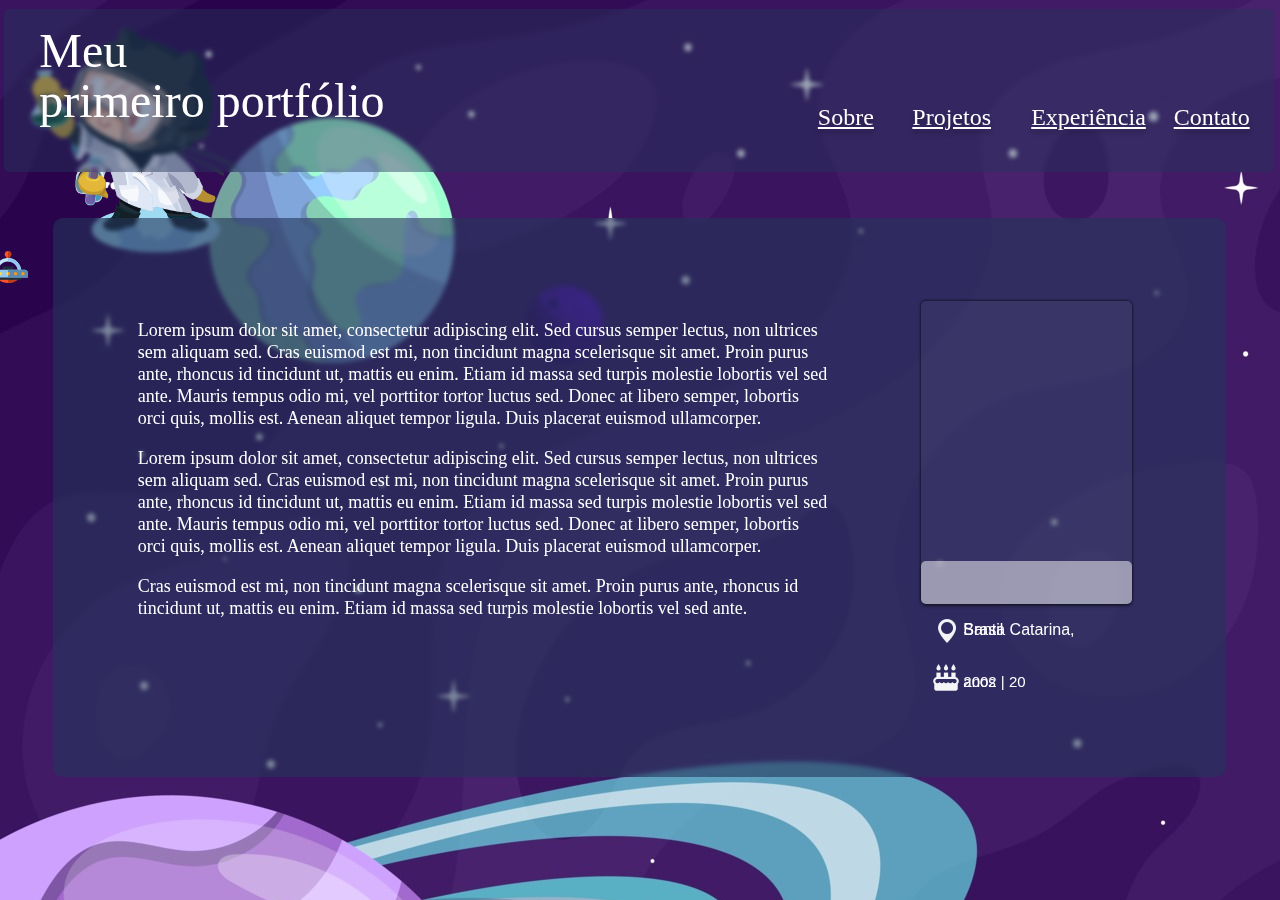
==== MeuPerfil/html/index.html @ 841d7e5b "Update index.html" ====
<!DOCTYPE html>
<html lang="pt-br">
<head>
    <meta charset="UTF-8">
    <meta http-equiv="X-UA-Compatible" content="IE=edge">
    <link rel="icon" type="image/x-icon" href="/MeuPerfil/imagens/logoBranca.png">
    <title>José Fernando</title>
    <link type="text/css" rel="stylesheet" href="/MeuPerfil/css/style.css">
    <meta type="text/css" name="viewport" content="width=device-width, initial-scale=1.0">
</head>
<body>
    <header>
        <div class="caixa">
            <h1 id="MeuPrimeiro">Meu</h1>
            <h1 id="segundaLinha">primeiro portfólio</h1>
            <nav>
                <ul class="navegacao">
                    <li id="sobre"><a href="/MeuPerfil/html/index.html">Sobre</a></li>
                    <li id="projetos"><a href="/MeuPerfil/html/projetos.html">Projetos</a></li>
                    <li id="experiencia"><a href="/MeuPerfil/html/experiencia.html">Experiência</a></li>
                    <li id="contato"><a href="/MeuPerfil/html/contato.html">Contato</a></li>
                </ul>
            </nav>
        </div>
    </header>

    <div class="Sobre">
      <div id="caixaDoSobre">

      </div>
      <div id="textoSobre">
        <p>Lorem ipsum dolor sit amet, consectetur adipiscing elit. Sed cursus semper lectus, non ultrices sem aliquam sed. Cras euismod est mi, non tincidunt magna scelerisque sit amet. Proin purus ante, rhoncus id tincidunt ut, mattis eu enim. Etiam id massa sed turpis molestie lobortis vel sed ante. Mauris tempus odio mi, vel porttitor tortor luctus sed. Donec at libero semper, lobortis orci quis, mollis est. Aenean aliquet tempor ligula. Duis placerat euismod ullamcorper. </p>
        <p>Lorem ipsum dolor sit amet, consectetur adipiscing elit. Sed cursus semper lectus, non ultrices sem aliquam sed. Cras euismod est mi, non tincidunt magna scelerisque sit amet. Proin purus ante, rhoncus id tincidunt ut, mattis eu enim. Etiam id massa sed turpis molestie lobortis vel sed ante. Mauris tempus odio mi, vel porttitor tortor luctus sed. Donec at libero semper, lobortis orci quis, mollis est. Aenean aliquet tempor ligula. Duis placerat euismod ullamcorper. </p>
        <p>Cras euismod est mi, non tincidunt magna scelerisque sit amet. Proin purus ante, rhoncus id tincidunt ut, mattis eu enim. Etiam id massa sed turpis molestie lobortis vel sed ante.</p>
      </div>
      <div id="imagemPerfil">
        <img style="width: 257px; height:257px;" src="/MeuPerfil/imagens/quad7.png" alt="Imagem do perfil">
      </div>
      <div id="caixaImg">

      </div>
      <div id="caixaNome">

      </div>
      <div id="nomePerfil">
        <p></p>
      </div>
      <div id="infoPerfil">
        <div id="map">
          <div id="icon_map">
            <img src="/MeuPerfil/imagens/icon_map.png" alt="icone de mapa">
          </div>
          <div id="textMap">
            <p>Santa Catarina, Brasil</p>
          </div>
        </div>
        <div id="aniv">
          <div id="icon_aniv">
            <img src="/MeuPerfil/imagens/icon_aniv.png" alt="icone de bolo de aniversário">
          </div>
          <div id="textAniv">
            <p>2002 | 20 anos</p>
          </div>
        </div>
      </div>
    </div>

    <div class="tracker">
        <svg version="1.1" id="Layer_1" xmlns="http://www.w3.org/2000/svg" xmlns:xlink="http://www.w3.org/1999/xlink"
          x="0px" y="0px" viewBox="0 0 512 512" style="enable-background:new 0 0 512 512;" xml:space="preserve">
          <path style="fill:#FF5023;" d="M68.929,323.786C93.366,403.921,167.869,462.222,256,462.222s162.634-58.301,187.071-138.436H68.929z
        " />
          <path style="fill:#BF3C1A;"
            d="M256,320c0,0,0,42.667,0,142.222c88.131,0,162.634-58.301,187.071-138.436L256,320z" />
          <rect x="184.889" y="248.889" style="fill:#1E2E3B;" width="142.222" height="56.889" />
          <path style="fill:#FF5023;" d="M298.667,92.444c0-23.565-19.102-42.667-42.667-42.667c-23.565,0-42.667,19.102-42.667,42.667
        c0,15.791,8.585,29.567,21.333,36.945v34.166h42.667V129.39C290.082,122.011,298.667,108.235,298.667,92.444z" />
          <path style="fill:#BF3C1A;" d="M256,49.778v113.778h21.333V129.39c12.749-7.378,21.333-21.154,21.333-36.945
        C298.667,68.88,279.565,49.778,256,49.778z" />
          <path style="fill:#BFE4F8;" d="M426.667,312.889H384c0-70.579-57.421-128-128-128s-128,57.421-128,128H85.333
        c0-94.107,76.56-170.667,170.667-170.667S426.667,218.782,426.667,312.889z" />
          <path style="fill:#93C7EF;" d="M256,142.222v42.667c70.579,0,128,57.421,128,128h42.667
        C426.667,218.782,350.107,142.222,256,142.222z" />
          <rect x="85.333" y="376.889" style="fill:#1E2E3B;" width="341.333" height="42.667" />
          <path style="fill:#93C7EF;" d="M512,334.222c0,23.563,0,56.889,0,56.889H0c0,0,0-33.326,0-56.889l0,0
        c0-23.563,19.102-42.667,42.667-42.667h426.667C492.898,291.556,512,310.659,512,334.222L512,334.222z" />
          <g>
            <circle style="fill:#FFDA44;" cx="64" cy="341.333" r="21.333" />
            <circle style="fill:#FFDA44;" cx="160" cy="341.333" r="21.333" />
          </g>
          <path style="fill:#5A8BB0;" d="M469.333,291.556H256v99.556h256c0,0,0-33.326,0-56.889C512,310.659,492.898,291.556,469.333,291.556
        z" />
          <circle style="fill:#FFDA44;" cx="256" cy="341.333" r="21.333" />
          <g>
            <path style="fill:#FF9811;" d="M256,320c11.782,0,21.333,9.552,21.333,21.333s-9.552,21.333-21.333,21.333" />
            <circle style="fill:#FF9811;" cx="352" cy="341.333" r="21.333" />
            <circle style="fill:#FF9811;" cx="448" cy="341.333" r="21.333" />
          </g>
        </svg>
      </div>

      <script>
        const tracker = document.querySelector(".tracker");
        document.body.addEventListener("mousemove", e => {
          tracker.style.left = `${e.clientX}px`;
          tracker.style.top = `${e.clientY}px`;
        });
      </script>

    <main>

    </main>

</body>
<footer>

</footer>
</html>
---- MeuPerfil/css/style.css ----
body {
	background-image: url("/MeuPerfil/imagens/background.jpg");
}

.tracker {
	position: fixed;
	transform: translate(-50%, -50%);
	width: 40px;
	z-index: 9999;
	pointer-events: none;
	transition: all .15s;
  }
.tracker svg{
	width: 100%;
	height: 100%;
}

h1 {
	position: absolute;
	
	
	font-family: 'Maiden Orange';
	font-style: normal;
	font-weight: 400;
	font-size: 48px;
	line-height: 20px;
	color: #FFFFFF;
	margin-top: 5;
	margin-left: 15px;
	padding-right: 0%;
	margin-right: 0;
	padding-left: 20px;

}

#segundaLinha {
	position: absolute;
	
	
	font-family: 'Maiden Orange';
	font-style: normal;
	font-weight: 400;
	font-size: 48px;
	line-height: 48px;
	color: #FFFFFF;
	line-height: 120px;
	padding-right: 0%;
	margin-left: 15px;
	margin-right: 0;
}

header {
	position: absolute;
	left: 0.34%;
	right: 0.45%;
	top: 1.02%;
	bottom: 80.89%;
	
	background: rgba(35, 54, 90, 0.45);
	backdrop-filter: blur(2px);
	
	border-radius: 5px;
	
}

nav {
	display: inline-block;
}

nav li {
	display: flex;
	margin: 75px 0 0 15px;
	
	
}

nav a {
	position: absolute;
	top: 12.76%;
	bottom: 84.34%;
	font-family: 'Maiden Orange';
	font-style: normal;
	font-weight: 400;
	font-size: 24px;
	line-height: 24px;
	text-decoration-line: underline;
	color: #FFFFFF;
}

#sobre {
	position: absolute;
	left: 62.88%;
	right: 33.21%;
	top: 12.76%;
	bottom: 84.34%;

	font-family: 'Maiden Orange';
	font-style: normal;
	font-weight: 400;
	font-size: 24px;
	line-height: 24px;
	text-decoration-line: underline;
	color: #FFFFFF;

	text-shadow: 0px 4px 4px rgba(0, 0, 0, 0.25);
}
#projetos {
	position: absolute;
	left: 70.32%;
	right: 23.85%;
	top: 12.76%;
	bottom: 84.34%;

	font-family: 'Maiden Orange';
	font-style: normal;
	font-weight: 400;
	font-size: 24px;
	line-height: 24px;
	text-decoration-line: underline;

	color: #FFFFFF;

	text-shadow: 0px 4px 4px rgba(0, 0, 0, 0.25);
}
#experiencia {
	position: absolute;
	left: 79.68%;
	right: 12.63%;
	top: 12.76%;
	bottom: 84.61%;

	font-family: 'Maiden Orange';
	font-style: normal;
	font-weight: 400;
	font-size: 24px;
	line-height: 24px;
	text-decoration-line: underline;

	color: #FFFFFF;

	text-shadow: 0px 4px 4px rgba(0, 0, 0, 0.25);
}
#contato{
	position: absolute;
	left: 90.9%;
	right: 3.85%;
	top: 12.76%;
	bottom: 84.61%;

	font-family: 'Maiden Orange';
	font-style: normal;
	font-weight: 400;
	font-size: 24px;
	line-height: 24px;
	text-decoration-line: underline;

	color: #FFFFFF;

	text-shadow: 0px 4px 4px rgba(0, 0, 0, 0.25);
}

nav a:hover {
	color: #38B6FF;
	text-decoration: underline;
}

#caixaDoSobre {
	position: absolute;
	left: 4.13%;
	right: 4.25%;
	top: 24.23%;
	bottom: 13.65%;
	
	background: rgba(35, 54, 90, 0.6);
	backdrop-filter: blur(2px);

	
	border-radius: 10px;
}

#textoSobre {
	position: absolute;
	left: 10.77%;
	right: 35.26%;
	top: 33.42%;
	bottom: 23.29%;
	
	font-family: 'Inter';
	font-style: normal;
	font-weight: 400;
	font-size: 18px;
	line-height: 22px;
	
	color: #FFFFFF;
}

#caixaImg {
	position: absolute;
	left: 71.92%;
	right: 11.6%;
	top: 33.42%;
	bottom: 32.89%;

	background: rgba(217, 217, 217, 0.05);
	box-shadow: 0px 0px 3px #000000;
	border-radius: 5px;
}

#caixaNome {
	position: absolute;
	left: 71.92%;
	right: 11.6%;
	top: 62.37%;
	bottom: 32.89%;
	
	background: rgba(255, 255, 255, 0.5);
	box-shadow: 0px 3px 3px rgba(0, 0, 0, 0.25);
	backdrop-filter: blur(2px);
	
	border-radius: 5px;
}

#nomePerfil {
	position: absolute;
	left: 75.51%;
	right: 15.13%;
	top: 63.29%;
	bottom: 33.82%;
	
	font-family: 'Arial';
	font-style: normal;
	font-weight: 400;
	font-size: 31px;
	line-height: 31px;
	
	color: #000000;
	text-align: center;
}


#icon_map {
	width: 22.66px;
	height: 23.34px;

	position: absolute;
	left: 73.01%;
	right: 25.53%;
	top: 68.82%;
	bottom: 28.11%;

	opacity: 0.95;
}

#textMap {
	position: absolute;
	left: 75.26%;
	right: 14.42%;
	top: 68.2%;
	bottom: 28.42%;

	font-family: 'Arial';
	font-style: normal;
	font-weight: lighter;
	font-size: 16px;
	line-height: 0px;

	color: #FFFFFF;

}

#icon_aniv {
	width: 31.37px;
	height: 23.34px;

	position: absolute;
	left: 72.69%;
	right: 25.3%;
	top: 73.68%;
	bottom: 23.24%;

	
	opacity: 0.95;
}

#textAniv {
	position: absolute;
	left: 75.26%;
	right: 17.88%;
	top: 74.08%;
	bottom: 23.55%;

	font-family: 'Arial';
	font-style: normal;
	font-weight: lighter;
	font-size: 15px;
	line-height: 0px;

	color: #FFFFFF;

}
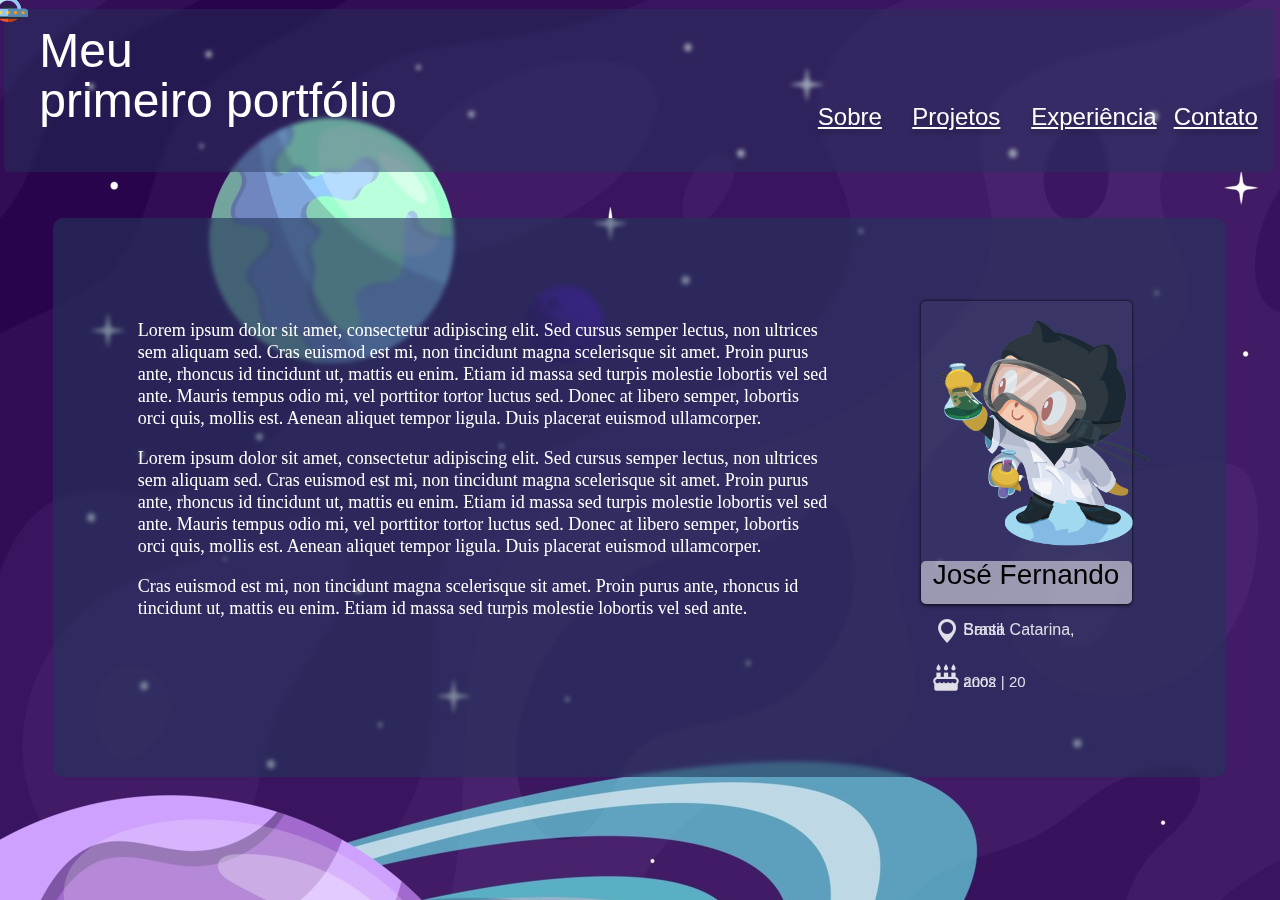
==== commit 25e74df9: "Update index.html" ====
--- a/MeuPerfil/html/index.html
+++ b/MeuPerfil/html/index.html
@@ -43,7 +43,7 @@
 
       </div>
       <div id="nomePerfil">
-        <p></p>
+        <p>José Fernando</p>
       </div>
       <div id="infoPerfil">
         <div id="map">
--- a/MeuPerfil/css/style.css
+++ b/MeuPerfil/css/style.css
@@ -19,7 +19,7 @@
 	position: absolute;
 	
 	
-	font-family: 'Maiden Orange';
+	font-family: 'Arial';
 	font-style: normal;
 	font-weight: 400;
 	font-size: 48px;
@@ -37,7 +37,7 @@
 	position: absolute;
 	
 	
-	font-family: 'Maiden Orange';
+	font-family: 'Arial';
 	font-style: normal;
 	font-weight: 400;
 	font-size: 48px;
@@ -78,7 +78,7 @@
 	position: absolute;
 	top: 12.76%;
 	bottom: 84.34%;
-	font-family: 'Maiden Orange';
+	font-family: 'Arial';
 	font-style: normal;
 	font-weight: 400;
 	font-size: 24px;
@@ -94,7 +94,7 @@
 	top: 12.76%;
 	bottom: 84.34%;
 
-	font-family: 'Maiden Orange';
+	font-family: 'Arial';
 	font-style: normal;
 	font-weight: 400;
 	font-size: 24px;
@@ -111,7 +111,7 @@
 	top: 12.76%;
 	bottom: 84.34%;
 
-	font-family: 'Maiden Orange';
+	font-family: 'Arial';
 	font-style: normal;
 	font-weight: 400;
 	font-size: 24px;
@@ -129,7 +129,7 @@
 	top: 12.76%;
 	bottom: 84.61%;
 
-	font-family: 'Maiden Orange';
+	font-family: 'Arial';
 	font-style: normal;
 	font-weight: 400;
 	font-size: 24px;
@@ -147,7 +147,7 @@
 	top: 12.76%;
 	bottom: 84.61%;
 
-	font-family: 'Maiden Orange';
+	font-family: 'Arial';
 	font-style: normal;
 	font-weight: 400;
 	font-size: 24px;
@@ -205,6 +205,30 @@
 	box-shadow: 0px 0px 3px #000000;
 	border-radius: 5px;
 }
+#imagemPerfil {
+	
+
+	position: absolute;
+	left: 71.92%;
+	right: 11.6%;
+	top: 33.42%;
+	bottom: 32.76%;
+
+	background: url(quad7.png);
+	border-radius: 5px;
+}
+
+#nomePerfil {
+	position: absolute;
+	left: 71.92%;
+	right: 11.6%;
+	top: 59%;
+	bottom: 32.89%;
+	font-family: Arial, Helvetica, bold;
+	font-size: 28px;
+	text-align: center;
+	
+}
 
 #caixaNome {
 	position: absolute;
@@ -220,22 +244,7 @@
 	border-radius: 5px;
 }
 
-#nomePerfil {
-	position: absolute;
-	left: 75.51%;
-	right: 15.13%;
-	top: 63.29%;
-	bottom: 33.82%;
-	
-	font-family: 'Arial';
-	font-style: normal;
-	font-weight: 400;
-	font-size: 31px;
-	line-height: 31px;
-	
-	color: #000000;
-	text-align: center;
-}
+
 
 
 #icon_map {
@@ -248,7 +257,7 @@
 	top: 68.82%;
 	bottom: 28.11%;
 
-	opacity: 0.95;
+	opacity: 0.85;
 }
 
 #textMap {
@@ -265,6 +274,7 @@
 	line-height: 0px;
 
 	color: #FFFFFF;
+	opacity: 0.85;
 
 }
 
@@ -279,7 +289,7 @@
 	bottom: 23.24%;
 
 	
-	opacity: 0.95;
+	opacity: 0.85;
 }
 
 #textAniv {
@@ -296,5 +306,6 @@
 	line-height: 0px;
 
 	color: #FFFFFF;
+	opacity: 0.85;
 
 }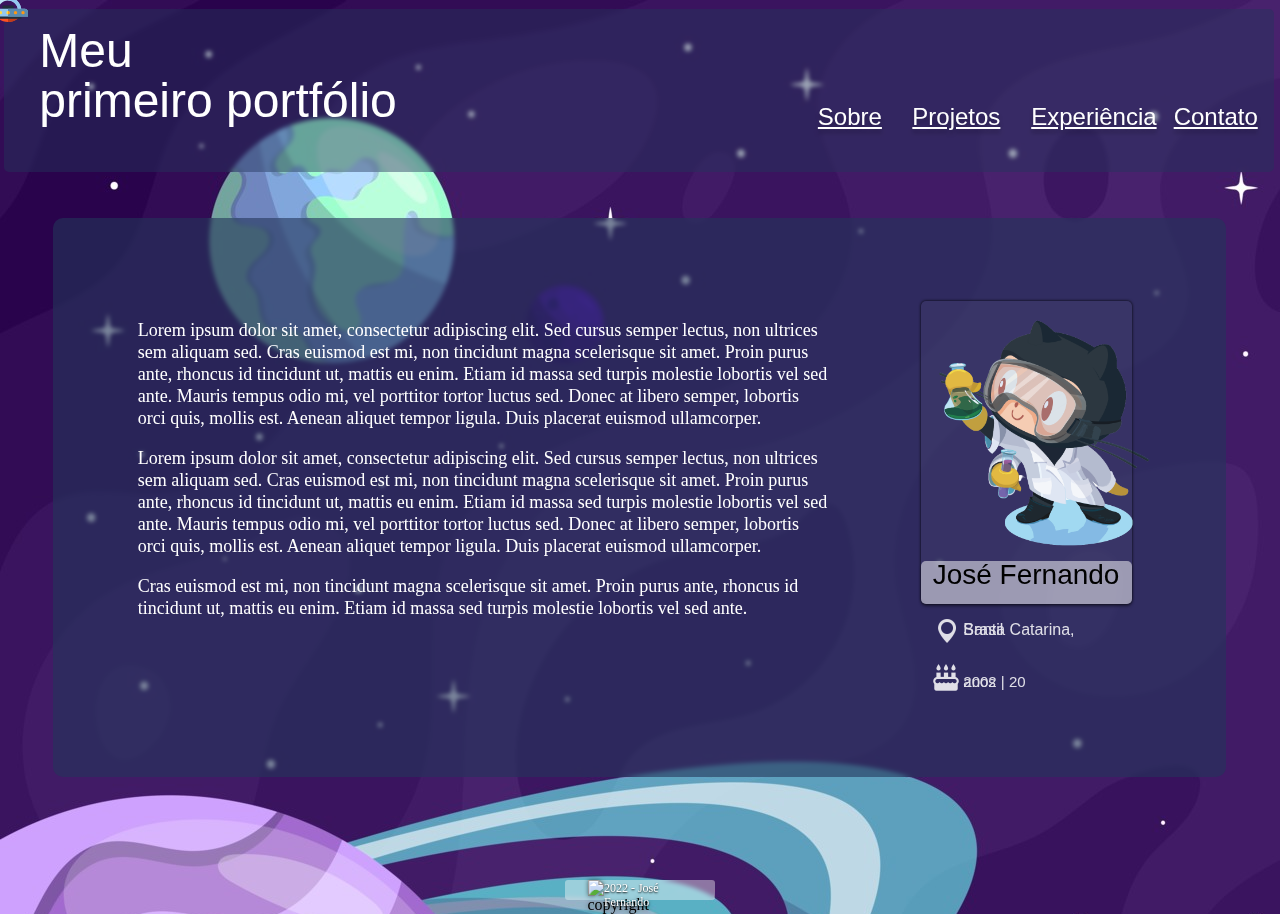
==== commit 4362678b: "Update index.html" ====
--- a/MeuPerfil/html/index.html
+++ b/MeuPerfil/html/index.html
@@ -113,6 +113,14 @@
 
 </body>
 <footer>
+  <div id="caixaRodape">
 
+  </div>
+  <div id="imgRodape">
+    <img style="width: 11px; height:11px;" src="/MeuPerfil/imagens/copyright.png" alt="copyright">
+  </div>
+  <div id="textRodape">
+    <p>2022 - José Fernando</p>
+  </div>
 </footer>
 </html>--- a/MeuPerfil/css/style.css
+++ b/MeuPerfil/css/style.css
@@ -308,4 +308,47 @@
 	color: #FFFFFF;
 	opacity: 0.85;
 
+}
+
+#caixaRodape {
+	position: absolute;
+	left: 44.17%;
+	right: 44.17%;
+	top: 97.76%;
+	bottom: 0%;
+
+	background: rgba(255, 255, 255, 0.4);
+	backdrop-filter: blur(2px);
+	/* Note: backdrop-filter has minimal browser support */
+
+	border-radius: 3px;
+}
+
+#imgRodape {
+	position: absolute;
+	left: 45.9%;
+	right: 53.4%;
+	top: 97.76%;
+	bottom: 0.26%;
+
+
+	filter: drop-shadow(0px 0px 2px rgba(0, 0, 0, 0.5));
+}
+
+#textRodape {
+	position: absolute;
+	left: 47.18%;
+	right: 45.77%;
+	top: 96.5%;
+	bottom: 0.26%;
+
+	font-family: 'Zilla Slab';
+	font-style: normal;
+	font-weight: 400;
+	font-size: 12px;
+	line-height: 14px;
+
+	color: #FFFFFF;
+
+	text-shadow: 0px 0.5px 2px #000000;
 }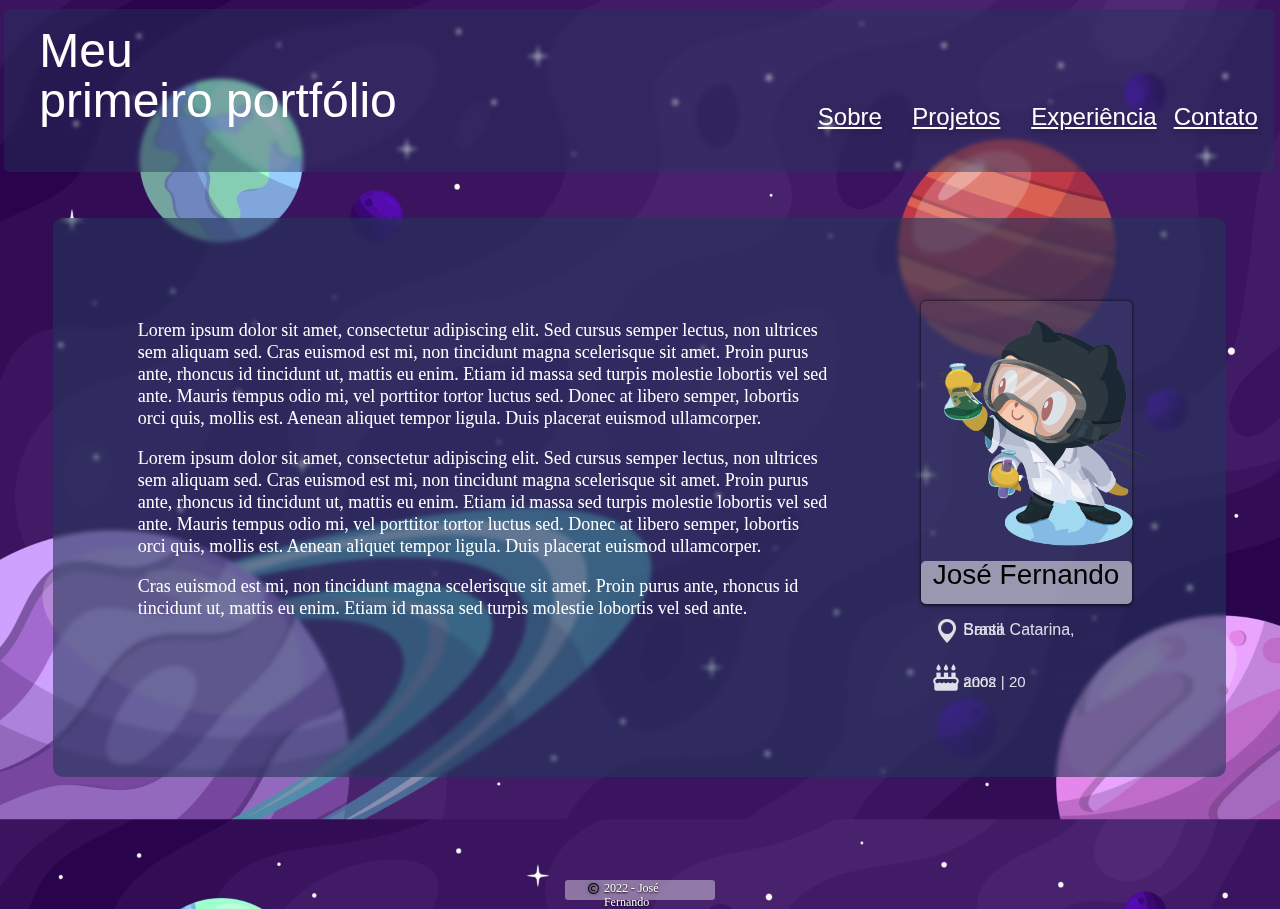
==== commit 33879527: "Update index.html" ====
--- a/MeuPerfil/html/index.html
+++ b/MeuPerfil/html/index.html
@@ -9,6 +9,10 @@
     <meta type="text/css" name="viewport" content="width=device-width, initial-scale=1.0">
 </head>
 <body>
+  <div class="fundo">
+    
+  </div>
+  </div>
     <header>
         <div class="caixa">
             <h1 id="MeuPrimeiro">Meu</h1>
@@ -65,7 +69,7 @@
       </div>
     </div>
 
-    <div class="tracker">
+    <!--<div class="tracker">
         <svg version="1.1" id="Layer_1" xmlns="http://www.w3.org/2000/svg" xmlns:xlink="http://www.w3.org/1999/xlink"
           x="0px" y="0px" viewBox="0 0 512 512" style="enable-background:new 0 0 512 512;" xml:space="preserve">
           <path style="fill:#FF5023;" d="M68.929,323.786C93.366,403.921,167.869,462.222,256,462.222s162.634-58.301,187.071-138.436H68.929z
@@ -105,7 +109,7 @@
           tracker.style.left = `${e.clientX}px`;
           tracker.style.top = `${e.clientY}px`;
         });
-      </script>
+      </script>-->
 
     <main>
 
--- a/MeuPerfil/css/style.css
+++ b/MeuPerfil/css/style.css
@@ -1,8 +1,19 @@
 body {
-	background-image: url("/MeuPerfil/imagens/background.jpg");
-}
-
-.tracker {
+	cursor: url(/MeuPerfil/imagens/cursor/rocket_3.png), default;
+	cursor: url(/MeuPerfil/imagens/cursor/rocket_3.png), pointer;
+	background-image: url(/MeuPerfil/imagens/background.jpg);
+	background-size: 100%;
+}
+
+.fundo {
+	background-color: white;
+	width: 100%;
+	height: 745px;
+	opacity: 0;
+}
+
+
+/*tracker {
 	position: fixed;
 	transform: translate(-50%, -50%);
 	width: 40px;
@@ -13,7 +24,7 @@
 .tracker svg{
 	width: 100%;
 	height: 100%;
-}
+}*/
 
 h1 {
 	position: absolute;
@@ -61,10 +72,12 @@
 	
 	border-radius: 5px;
 	
+	
 }
 
 nav {
 	display: inline-block;
+	
 }
 
 nav li {
@@ -72,6 +85,7 @@
 	margin: 75px 0 0 15px;
 	
 	
+	
 }
 
 nav a {
@@ -85,6 +99,7 @@
 	line-height: 24px;
 	text-decoration-line: underline;
 	color: #FFFFFF;
+	cursor: url(/MeuPerfil/imagens/cursor/rocket_3.png), pointer;
 }
 
 #sobre {
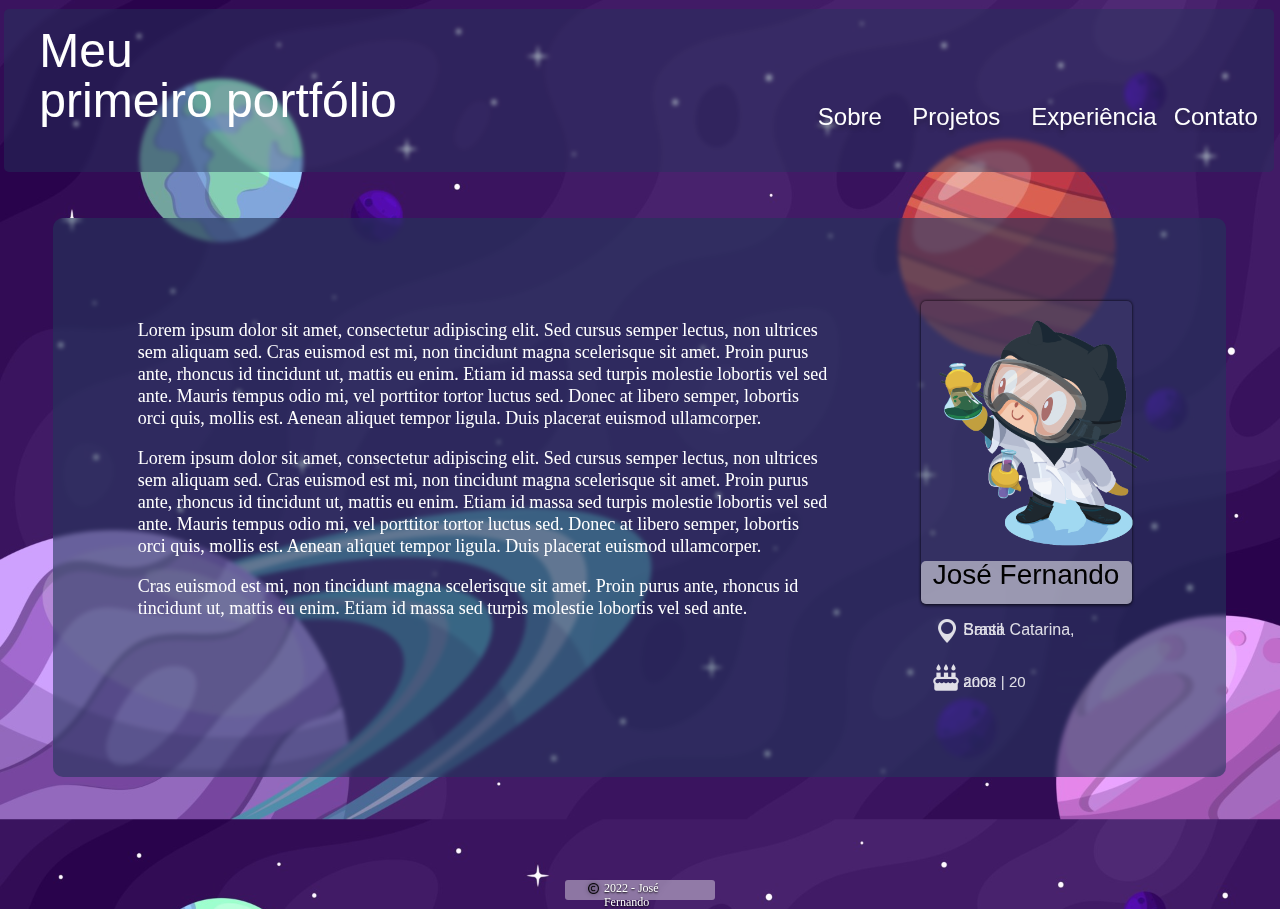
==== commit d510c1a9: "Update index.html" ====
--- a/MeuPerfil/html/index.html
+++ b/MeuPerfil/html/index.html
@@ -17,6 +17,14 @@
         <div class="caixa">
             <h1 id="MeuPrimeiro">Meu</h1>
             <h1 id="segundaLinha">primeiro portfólio</h1>
+            <div id="botaoSobre">
+            </div>
+            <div id="botaoProjetos">
+            </div>
+            <div id="botaoExperiencia">
+            </div>
+            <div id="botaoContato">
+            </div>
             <nav>
                 <ul class="navegacao">
                     <li id="sobre"><a href="/MeuPerfil/html/index.html">Sobre</a></li>
--- a/MeuPerfil/css/style.css
+++ b/MeuPerfil/css/style.css
@@ -97,7 +97,7 @@
 	font-weight: 400;
 	font-size: 24px;
 	line-height: 24px;
-	text-decoration-line: underline;
+	text-decoration: none;
 	color: #FFFFFF;
 	cursor: url(/MeuPerfil/imagens/cursor/rocket_3.png), pointer;
 }
@@ -114,7 +114,7 @@
 	font-weight: 400;
 	font-size: 24px;
 	line-height: 24px;
-	text-decoration-line: underline;
+	text-decoration: none;
 	color: #FFFFFF;
 
 	text-shadow: 0px 4px 4px rgba(0, 0, 0, 0.25);
@@ -131,8 +131,7 @@
 	font-weight: 400;
 	font-size: 24px;
 	line-height: 24px;
-	text-decoration-line: underline;
-
+	text-decoration: none;
 	color: #FFFFFF;
 
 	text-shadow: 0px 4px 4px rgba(0, 0, 0, 0.25);
@@ -149,8 +148,7 @@
 	font-weight: 400;
 	font-size: 24px;
 	line-height: 24px;
-	text-decoration-line: underline;
-
+	text-decoration: none;
 	color: #FFFFFF;
 
 	text-shadow: 0px 4px 4px rgba(0, 0, 0, 0.25);
@@ -167,16 +165,19 @@
 	font-weight: 400;
 	font-size: 24px;
 	line-height: 24px;
-	text-decoration-line: underline;
-
+	text-decoration: none;
 	color: #FFFFFF;
 
 	text-shadow: 0px 4px 4px rgba(0, 0, 0, 0.25);
 }
 
 nav a:hover {
-	color: #38B6FF;
-	text-decoration: underline;
+	color: rgb(36, 144, 216);
+	background-color: #FFFFFF!important;
+	box-sizing: border-box;
+    transform: scale(1.1); 
+	transition-duration: 1s;
+	
 }
 
 #caixaDoSobre {
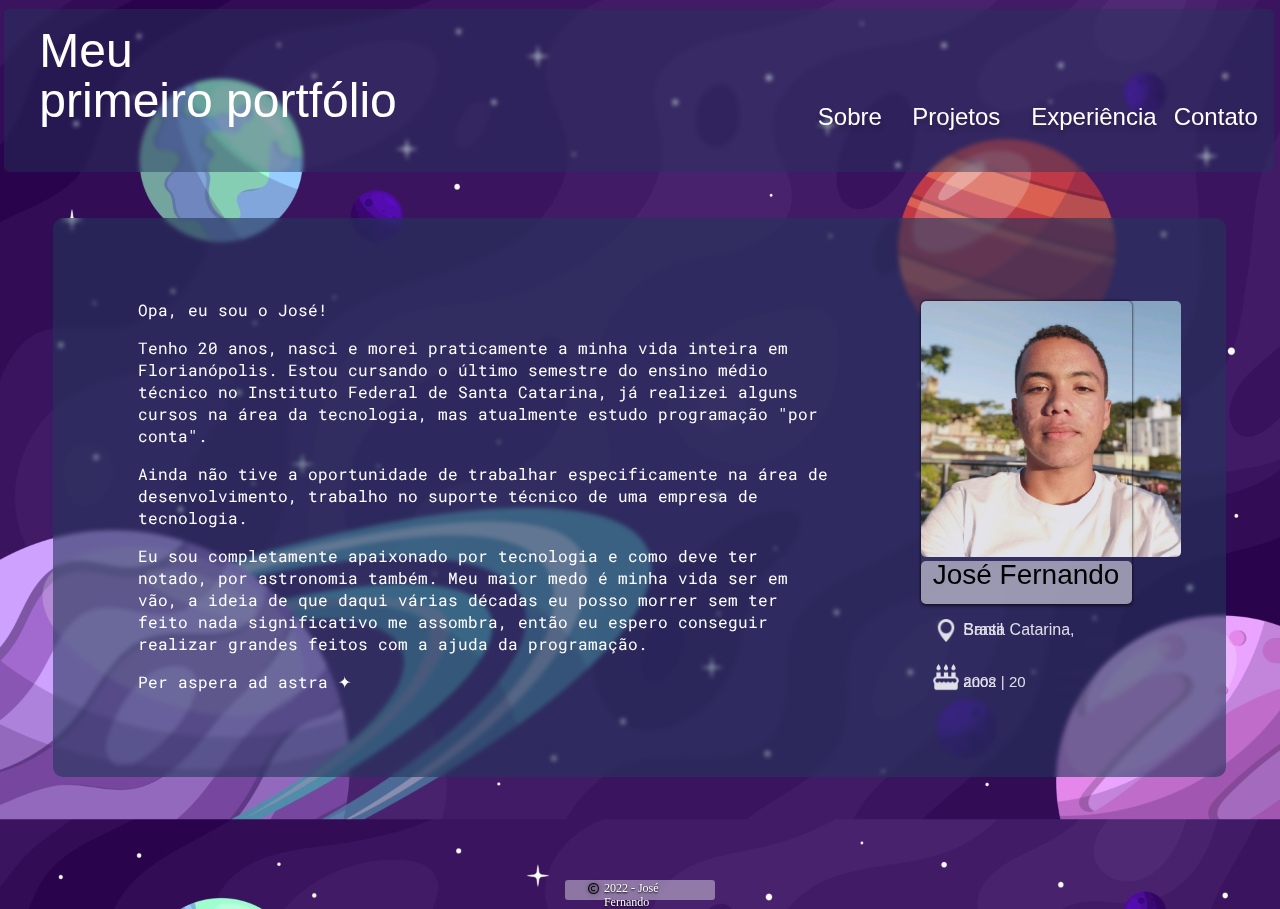
==== commit 3289ff2c: "updates" ====
--- a/MeuPerfil/html/index.html
+++ b/MeuPerfil/html/index.html
@@ -7,6 +7,9 @@
     <title>José Fernando</title>
     <link type="text/css" rel="stylesheet" href="/MeuPerfil/css/style.css">
     <meta type="text/css" name="viewport" content="width=device-width, initial-scale=1.0">
+    <link rel="preconnect" href="https://fonts.googleapis.com">
+    <link rel="preconnect" href="https://fonts.gstatic.com" crossorigin>
+    <link href="https://fonts.googleapis.com/css2?family=Roboto+Mono&display=swap" rel="stylesheet">
 </head>
 <body>
   <div class="fundo">
@@ -14,17 +17,19 @@
   </div>
   </div>
     <header>
+    <div class="botoes">
+      <div id="botaoSobre">
+      </div>
+      <div id="botaoProjetos">
+      </div>
+      <div id="botaoExperiencia">
+      </div>
+      <div id="botaoContato">
+      </div>
+    </div>
         <div class="caixa">
             <h1 id="MeuPrimeiro">Meu</h1>
             <h1 id="segundaLinha">primeiro portfólio</h1>
-            <div id="botaoSobre">
-            </div>
-            <div id="botaoProjetos">
-            </div>
-            <div id="botaoExperiencia">
-            </div>
-            <div id="botaoContato">
-            </div>
             <nav>
                 <ul class="navegacao">
                     <li id="sobre"><a href="/MeuPerfil/html/index.html">Sobre</a></li>
@@ -35,18 +40,20 @@
             </nav>
         </div>
     </header>
-
+  <main>
     <div class="Sobre">
       <div id="caixaDoSobre">
 
       </div>
       <div id="textoSobre">
-        <p>Lorem ipsum dolor sit amet, consectetur adipiscing elit. Sed cursus semper lectus, non ultrices sem aliquam sed. Cras euismod est mi, non tincidunt magna scelerisque sit amet. Proin purus ante, rhoncus id tincidunt ut, mattis eu enim. Etiam id massa sed turpis molestie lobortis vel sed ante. Mauris tempus odio mi, vel porttitor tortor luctus sed. Donec at libero semper, lobortis orci quis, mollis est. Aenean aliquet tempor ligula. Duis placerat euismod ullamcorper. </p>
-        <p>Lorem ipsum dolor sit amet, consectetur adipiscing elit. Sed cursus semper lectus, non ultrices sem aliquam sed. Cras euismod est mi, non tincidunt magna scelerisque sit amet. Proin purus ante, rhoncus id tincidunt ut, mattis eu enim. Etiam id massa sed turpis molestie lobortis vel sed ante. Mauris tempus odio mi, vel porttitor tortor luctus sed. Donec at libero semper, lobortis orci quis, mollis est. Aenean aliquet tempor ligula. Duis placerat euismod ullamcorper. </p>
-        <p>Cras euismod est mi, non tincidunt magna scelerisque sit amet. Proin purus ante, rhoncus id tincidunt ut, mattis eu enim. Etiam id massa sed turpis molestie lobortis vel sed ante.</p>
+        <p>Opa, eu sou o José!</p>
+        <p>Tenho 20 anos, nasci e morei praticamente a minha vida inteira em Florianópolis. Estou cursando o último semestre do ensino médio técnico no Instituto Federal de Santa Catarina, já realizei alguns cursos na área da tecnologia, mas atualmente estudo programação "por conta".</p>
+        <p>Ainda não tive a oportunidade de trabalhar especificamente na área de desenvolvimento, trabalho no suporte técnico de uma empresa de tecnologia.</p>
+        <p>Eu sou completamente apaixonado por tecnologia e como deve ter notado, por astronomia também. Meu maior medo é minha vida ser em vão, a ideia de que daqui várias décadas eu posso morrer sem ter feito nada significativo me assombra, então eu espero conseguir realizar grandes feitos com a ajuda da programação.</p>
+        <p>Per aspera ad astra ✦</p>
       </div>
       <div id="imagemPerfil">
-        <img style="width: 257px; height:257px;" src="/MeuPerfil/imagens/quad7.png" alt="Imagem do perfil">
+        <img style="width: 260px; height:256px; border-radius: 5px; opacity: 0.88;" src="/MeuPerfil/imagens/img_perfil2.jpeg" alt="Imagem do perfil">
       </div>
       <div id="caixaImg">
 
@@ -76,54 +83,9 @@
         </div>
       </div>
     </div>
+  </main>
+</body>
 
-    <!--<div class="tracker">
-        <svg version="1.1" id="Layer_1" xmlns="http://www.w3.org/2000/svg" xmlns:xlink="http://www.w3.org/1999/xlink"
-          x="0px" y="0px" viewBox="0 0 512 512" style="enable-background:new 0 0 512 512;" xml:space="preserve">
-          <path style="fill:#FF5023;" d="M68.929,323.786C93.366,403.921,167.869,462.222,256,462.222s162.634-58.301,187.071-138.436H68.929z
-        " />
-          <path style="fill:#BF3C1A;"
-            d="M256,320c0,0,0,42.667,0,142.222c88.131,0,162.634-58.301,187.071-138.436L256,320z" />
-          <rect x="184.889" y="248.889" style="fill:#1E2E3B;" width="142.222" height="56.889" />
-          <path style="fill:#FF5023;" d="M298.667,92.444c0-23.565-19.102-42.667-42.667-42.667c-23.565,0-42.667,19.102-42.667,42.667
-        c0,15.791,8.585,29.567,21.333,36.945v34.166h42.667V129.39C290.082,122.011,298.667,108.235,298.667,92.444z" />
-          <path style="fill:#BF3C1A;" d="M256,49.778v113.778h21.333V129.39c12.749-7.378,21.333-21.154,21.333-36.945
-        C298.667,68.88,279.565,49.778,256,49.778z" />
-          <path style="fill:#BFE4F8;" d="M426.667,312.889H384c0-70.579-57.421-128-128-128s-128,57.421-128,128H85.333
-        c0-94.107,76.56-170.667,170.667-170.667S426.667,218.782,426.667,312.889z" />
-          <path style="fill:#93C7EF;" d="M256,142.222v42.667c70.579,0,128,57.421,128,128h42.667
-        C426.667,218.782,350.107,142.222,256,142.222z" />
-          <rect x="85.333" y="376.889" style="fill:#1E2E3B;" width="341.333" height="42.667" />
-          <path style="fill:#93C7EF;" d="M512,334.222c0,23.563,0,56.889,0,56.889H0c0,0,0-33.326,0-56.889l0,0
-        c0-23.563,19.102-42.667,42.667-42.667h426.667C492.898,291.556,512,310.659,512,334.222L512,334.222z" />
-          <g>
-            <circle style="fill:#FFDA44;" cx="64" cy="341.333" r="21.333" />
-            <circle style="fill:#FFDA44;" cx="160" cy="341.333" r="21.333" />
-          </g>
-          <path style="fill:#5A8BB0;" d="M469.333,291.556H256v99.556h256c0,0,0-33.326,0-56.889C512,310.659,492.898,291.556,469.333,291.556
-        z" />
-          <circle style="fill:#FFDA44;" cx="256" cy="341.333" r="21.333" />
-          <g>
-            <path style="fill:#FF9811;" d="M256,320c11.782,0,21.333,9.552,21.333,21.333s-9.552,21.333-21.333,21.333" />
-            <circle style="fill:#FF9811;" cx="352" cy="341.333" r="21.333" />
-            <circle style="fill:#FF9811;" cx="448" cy="341.333" r="21.333" />
-          </g>
-        </svg>
-      </div>
-
-      <script>
-        const tracker = document.querySelector(".tracker");
-        document.body.addEventListener("mousemove", e => {
-          tracker.style.left = `${e.clientX}px`;
-          tracker.style.top = `${e.clientY}px`;
-        });
-      </script>-->
-
-    <main>
-
-    </main>
-
-</body>
 <footer>
   <div id="caixaRodape">
 
--- a/MeuPerfil/css/style.css
+++ b/MeuPerfil/css/style.css
@@ -3,28 +3,26 @@
 	cursor: url(/MeuPerfil/imagens/cursor/rocket_3.png), pointer;
 	background-image: url(/MeuPerfil/imagens/background.jpg);
 	background-size: 100%;
+	min-width: 320px;
+	max-width: 1220px;
+}
+main {
+	min-width: 320px;
+	max-width: 1220px;
+}
+img {
+	width: 100%;
 }
 
 .fundo {
+	position: absolute;
 	background-color: white;
 	width: 100%;
 	height: 745px;
 	opacity: 0;
-}
-
-
-/*tracker {
-	position: fixed;
-	transform: translate(-50%, -50%);
-	width: 40px;
-	z-index: 9999;
-	pointer-events: none;
-	transition: all .15s;
-  }
-.tracker svg{
-	width: 100%;
-	height: 100%;
-}*/
+	left: 0;
+	top: 0;
+}
 
 h1 {
 	position: absolute;
@@ -75,6 +73,67 @@
 	
 }
 
+#botaoSobre {
+	position: absolute;
+	left: 62.88%;
+	right: 33.21%;
+	top: 12.76%;
+	bottom: 84.34%;
+	width: 65.5px;
+	height: 26px;
+	
+	margin: 75px 0 0 15px;
+	border-radius: 5px;
+
+}
+#botaoProjetos {
+	position: absolute;
+	left: 70.32%;
+	right: 23.85%;
+	top: 12.76%;
+	bottom: 84.34%;
+	width: 91px;
+	height: 26px;
+	
+	margin: 75px 0 0 15px;
+	border-radius: 5px;
+
+}
+#botaoExperiencia {
+	position: absolute;
+	left: 79.68%;
+	right: 12.63%;
+	top: 12.76%;
+	bottom: 84.61%;
+	width: 124px;
+	height: 26px;
+	
+	margin: 75px 0 0 15px;
+	border-radius: 5px;
+
+}
+#botaoContato {
+	position: absolute;
+	left: 90.9%;
+	right: 3.85%;
+	top: 12.76%;
+	bottom: 84.61%;
+	width: 84px;
+	height: 26px;
+	margin: 75px 0 0 15px;
+	border-radius: 5px;
+	
+}
+
+.botoes{
+	opacity: .5;
+    transition: opacity .5s ease-out;
+}
+
+botoes:hover {
+	opacity: 1;
+}
+
 nav {
 	display: inline-block;
 	
@@ -172,11 +231,9 @@
 }
 
 nav a:hover {
-	color: rgb(36, 144, 216);
-	background-color: #FFFFFF!important;
-	box-sizing: border-box;
-    transform: scale(1.1); 
-	transition-duration: 1s;
+	color: rgb(0, 0, 0);
+    /*transform: scale(1.1); 
+	transition-duration: 1s;*/
 	
 }
 
@@ -190,7 +247,6 @@
 	background: rgba(35, 54, 90, 0.6);
 	backdrop-filter: blur(2px);
 
-	
 	border-radius: 10px;
 }
 
@@ -198,13 +254,13 @@
 	position: absolute;
 	left: 10.77%;
 	right: 35.26%;
-	top: 33.42%;
+	top: 31.42%;
 	bottom: 23.29%;
 	
-	font-family: 'Inter';
-	font-style: normal;
-	font-weight: 400;
-	font-size: 18px;
+	font-family: 'Roboto Mono', monospace;
+	font-style: normal;
+	font-weight: 400;
+	font-size: 16px;
 	line-height: 22px;
 	
 	color: #FFFFFF;
@@ -335,7 +391,6 @@
 
 	background: rgba(255, 255, 255, 0.4);
 	backdrop-filter: blur(2px);
-	/* Note: backdrop-filter has minimal browser support */
 
 	border-radius: 3px;
 }
@@ -367,4 +422,11 @@
 	color: #FFFFFF;
 
 	text-shadow: 0px 0.5px 2px #000000;
+}
+
+@media screen and (max-width: 768px) {
+	.Sobre{
+		width: 100%;
+		height: 100%;
+	}
 }